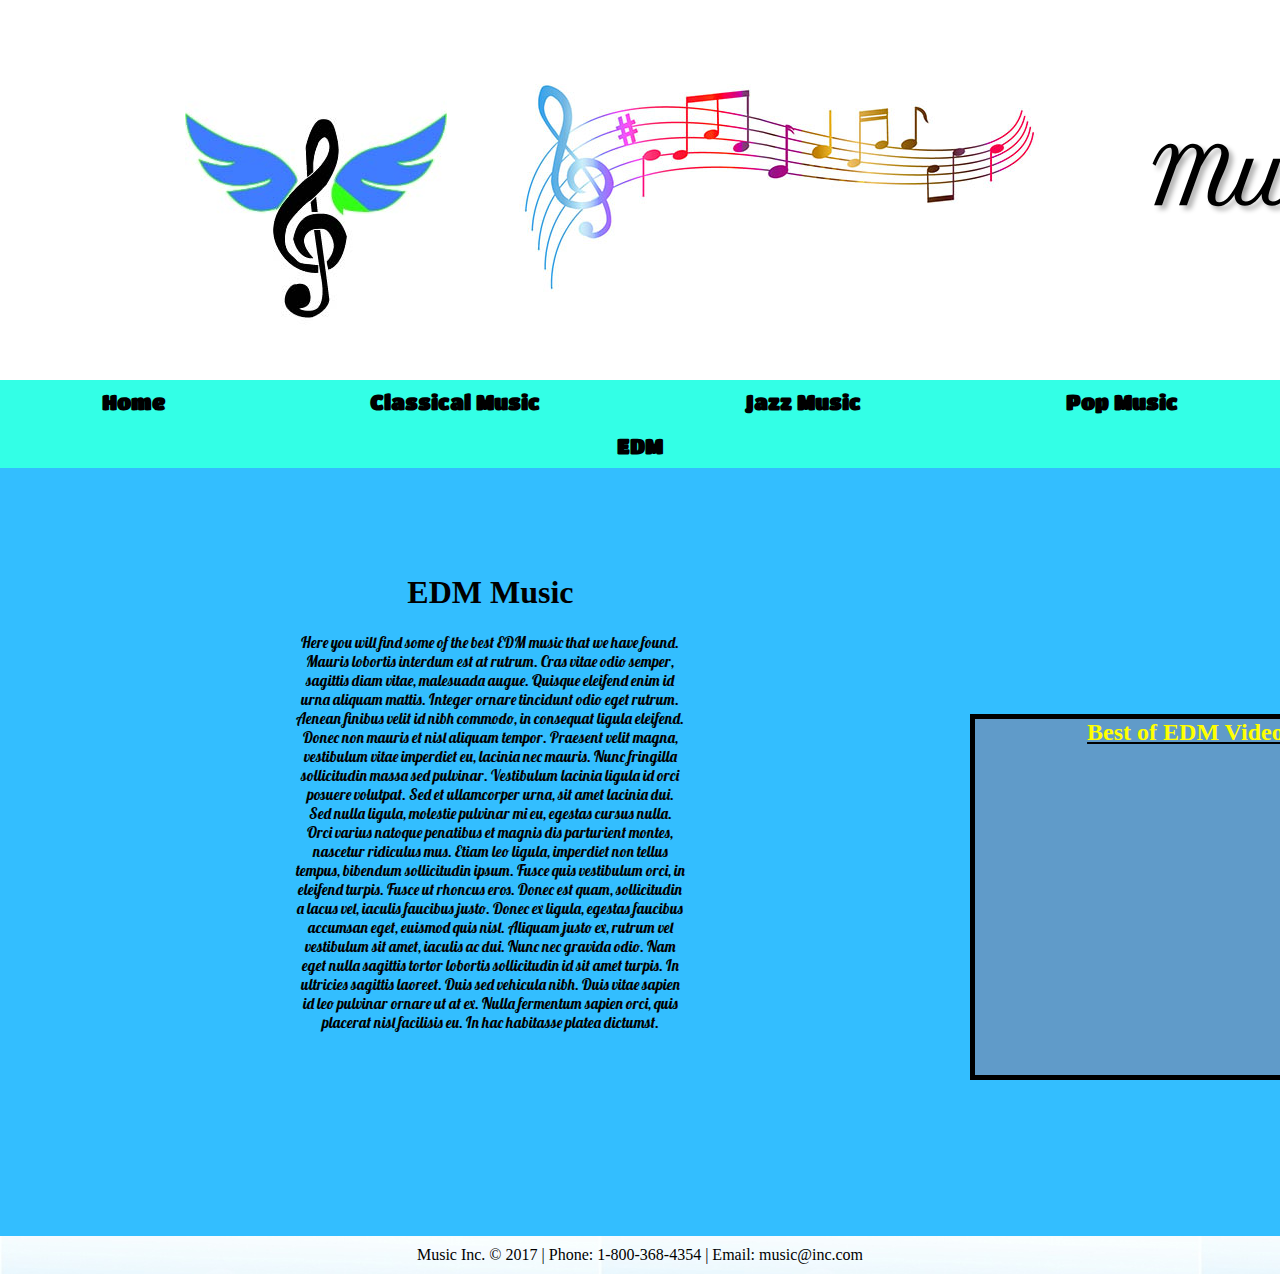
==== edm.html @ 33322aba "Initial Commit" ====
<!DOCTYPE HTML>
<html>
<link href="https://fonts.googleapis.com/css?family=Titan+One" rel="stylesheet">
<link href="https://fonts.googleapis.com/css?family=Lobster|Titan+One" rel="stylesheet">
<head>
<title>Music</title>
<script>
		
			function myFunction () {
			var x = document.getElementById("myTopnav");
			if (x.className === "navcontainer") {
				x.className += " responsive";
			} 	
			else {
				x.className = "navcontainer";
			}
		}

		</script>

<meta charset="utf-8" />
<meta name="viewport" content="width=device-width, initial-scale=1.0">
<link rel="stylesheet" href="style.css"/>
<link href="https://fonts.googleapis.com/css?family=Petit+Formal+Script" rel="stylesheet">
</head>

<body>
<div class="header">
		<div class="header-1"><div class="imagehide">
			<img src="images/logo.jpg">
		</div></div>

			<a href="home.html">
				<div class="header-c">
				<div class="imagehide"><img src="images/music notes.jpg">
	</div></div>
			</a>
			
	<div class="header-r">
	<h1 class="box">Music</h1>
			<h2 class="name">GS</h2>
	</div>
</div>


<center><div class="topnav"><p class = links>
<a href="home.html">Home</a>
<a href="classic.html">Classical Music
</a>
<a href="jazz.html">Jazz Music</a>

<a href="pop.html">Pop Music</a>

<a href="edm.html">EDM</a></p>

</center></div></div>

<div id="box7">
<div id="box8"><center><h1>EDM Music</h1>

<p class = words>Here you will find some of the best EDM music that we have found.

Mauris lobortis interdum est at rutrum. Cras vitae odio semper, sagittis diam vitae, malesuada augue. Quisque eleifend enim id urna aliquam mattis. Integer ornare tincidunt odio eget rutrum. Aenean finibus velit id nibh commodo, in consequat ligula eleifend. Donec non mauris et nisl aliquam tempor. Praesent velit magna, vestibulum vitae imperdiet eu, lacinia nec mauris. Nunc fringilla sollicitudin massa sed pulvinar. Vestibulum lacinia ligula id orci posuere volutpat. Sed et ullamcorper urna, sit amet lacinia dui. Sed nulla ligula, molestie pulvinar mi eu, egestas cursus nulla. Orci varius natoque penatibus et magnis dis parturient montes, nascetur ridiculus mus. Etiam leo ligula, imperdiet non tellus tempus, bibendum sollicitudin ipsum. Fusce quis vestibulum orci, in eleifend turpis.

Fusce ut rhoncus eros. Donec est quam, sollicitudin a lacus vel, iaculis faucibus justo. Donec ex ligula, egestas faucibus accumsan eget, euismod quis nisl. Aliquam justo ex, rutrum vel vestibulum sit amet, iaculis ac dui. Nunc nec gravida odio. Nam eget nulla sagittis tortor lobortis sollicitudin id sit amet turpis. In ultricies sagittis laoreet. Duis sed vehicula nibh. Duis vitae sapien id leo pulvinar ornare ut at ex. Nulla fermentum sapien orci, quis placerat nisl facilisis eu. In hac habitasse platea dictumst.</p>
</div></center>

<div id="pic">
<u><center><h2>Best of EDM Video</h2></center></u>
<iframe width="560" height="315" src="https://www.youtube.com/embed/K9GtDe4NjlI" frameborder="0" allow="autoplay; encrypted-media" allowfullscreen></iframe>
<div>
</div></div></div>

<div id="box9">
<center>Music Inc. © 2017 | Phone: 1-800-368-4354 | Email: music@inc.com</center>
</div>
</body>

</html>
---- style.css ----
body{
	margin:0px;
}
	
p.words
{
font-family: 'Titan One', cursive;
font-family: 'Lobster', cursive;
font-weight: 115;
}	
	
	.header {
display:flex;
padding:10px;
margin:auto;
width: 100%;
}

#box7 {
	background-color: #33BEFF;

padding:10px 0px 200px 20px;
margin: 0px 0px -140px 0px;
width: 100%;
}

p.links{
	font-family: 'Titan One', cursive;
	font-size: 21px;
}

h1.box {
font-size: 75px;
margin: auto;
font-family: 'Petit Formal Script', cursive;
  text-shadow: 4px 4px 5px rgba(0,0,0,0.3); 
}

.header-c {
width: 33%;
margin: 50px 0px 0px 50px;
}

.header-1 {
padding: 75px 0px 0px 25px;
width: 22%;
display:inline-block;
margin: 0px 0px 0px 150px;
vertical-align: top;
}

#box8 {
padding: 75px 0px 0px 25px;
width: 33%;
display:inline-block;
margin: 0px 0px 0px 250px;
vertical-align: top;
}

.header-r {
display: inline-block;
padding: 120px 0px 0px 100px;

vertical-align: top;
width: 25%;
text-align:middle;
text-align:right;
}

#video {
display: inline-block;
padding: 0px 10px 10px 25px;
margin: -500px 0px -225px 950px;
width: 33%;
border: 5px solid black;
background-color: rgba(201, 76, 76, 0.3);
}

#pic {
display: inline-block;
padding: 0px 10px 10px 25px;
margin: -500px 0px -225px 950px;
width: 33%;
border: 5px solid black;
background-color: rgba(201, 76, 76, 0.3);
}

#box5 {
background-color:white;
border:5px solid black;
padding:10px;
margin:10px auto auto auto;
width: 90%;
}

h2 {
margin: auto;
color: yellow;
}

p {
	font-size: 15px;
	font-weight: 900;
}

#box9 {
	background-image: url('images/soft_wave_background_310823.jpg');

padding:10px 10px 10px 10px;
margin: 111px 150px 0px 0px;
width: 100%;
}

	.topnav {
	background-color: #33FFE6;
	margin: 0px 80px -21px 0px;
	width:100%
	}
	
	.topnav a {
	color: black;
	text-decoration: none;
	padding: 10px 100px;
	display: inline-block;
	font-weight: 900;
	
	}
	
	.topnav a:hover {
	color: white;
	background-color: #555;
	}
	


.container2 {
	grid-template-areas: 
	"box8 video";
}

* {
	box-sizing: border-box;
}

.container {
	max-width: 1000px;
	position: relative;
	margin: auto;
}

.mySlides {
	display: none;
}

.prev, .next {
	cursor: pointer;
	position: absolute;
	top: 50%;
	width: auto;
	margin-top: -22px;
	padding: 16px;
	color: white;
	font-weight: bold;
	font-size: 18px;
	transition: 0.6s ease;
	border-radius: 0 3px 3px 0;
}

.next {
	right: 0;
	border-radius: 3px 0 0 3px;
}

.prev:hover, .next:hover {
	background-color: rgba(0,0,0,0.8);
}

.text {
	color: black;
	font-size: 15px;
	padding: 8px 12px;
	position: absolute;
	bottom: 8px;
	width: 100%;
	text-align: center;
}

.numbertext {
	color: #f2f2f2;
	font-size: 12px;
	padding: 8px 12px;
	position: absolute; 
	top: 0;
}

.dot {
	cursor: pointer;
	height: 15px;
	width: 15px;
	margin: 0 2px;
	background-color: #bbb;
	border-radius: 50%;
	display: inline-block;
	transition: background-color 0.6s ease;
}

.active, .dot:hover {
	background-color: #717171;
}

.white_bg 
{
    background-color: #ffffff;

	
	font-size: 15px;
	padding: 8px 12px;
	position: absolute;
	bottom: 8px;
	width: 100%;
	text-align: center;
}


@media screen and (max-width: 720px) {
.body{
margin: 0px;
}	
	
.header {
padding:0px;
margin: 0px 0px 0px 0px;
width: 100%;
}

.header-c {
width: 33%;
padding:100px 106px 0px 20px ;
margin: 0px;
}

.header-1 {
padding: 0px;
width: 22%;
margin: 0px 0px 0px 60px;
vertical-align: top;
}

.imagehide {
	display:none;
}

#box7 {
	background-color: #33BEFF;

padding: 0px;
margin: -21px 0px -20px 0px;
width: 100%;
}

#box8 {
width: 75%;
padding: 0px;
margin: 0px 0px 0px 45px;
}

iframe {
	width:172px;
	height:93px;
}

#video {
width: 75%;

background-color: rgba(201, 76, 76, 0.3);
margin: 0px 50px 0px 45px;
display: block;
}

#pic {
width: 75%;
padding: 0px -21px 0x 500px;
background-color: rgba(201, 76, 76, 0.3);
margin: 0px 50px 0px 45px;
display: block;
}

img {
	width: 300px;
	height: 150px;
}

.header-r {
	margin: 0px 500px 0px -142px;
padding: 0px 0px 0px 0px;
vertical-align: top;
width: 25%;
}

#box9 {
	background-image: url('images/soft_wave_background_310823.jpg');

padding:10px 10px 10px 10px;
margin: 20px 0px 0px 0px;
width: 100%;
}

	.topnav {
	background-image: url('images/soft_wave_background_310823.jpg');

	margin: 0px 0px 0px 0px;
	width: 100%;
	}

}

@media screen and (max-width:720px) {
	.navcontainer.responsive {
		display: flex;
		flex-flow: column nowrap;
	}
	
	.navcontainer.responsive .icon {
		position: absolute;
		right: 0;
		top: 0;
	}
	
	.navcontainer.responsive a {
		display: block;
	}
	
	.navcontainer a:hover {
	background-color: deepskyblue;
	color: black;
	
	
}

}
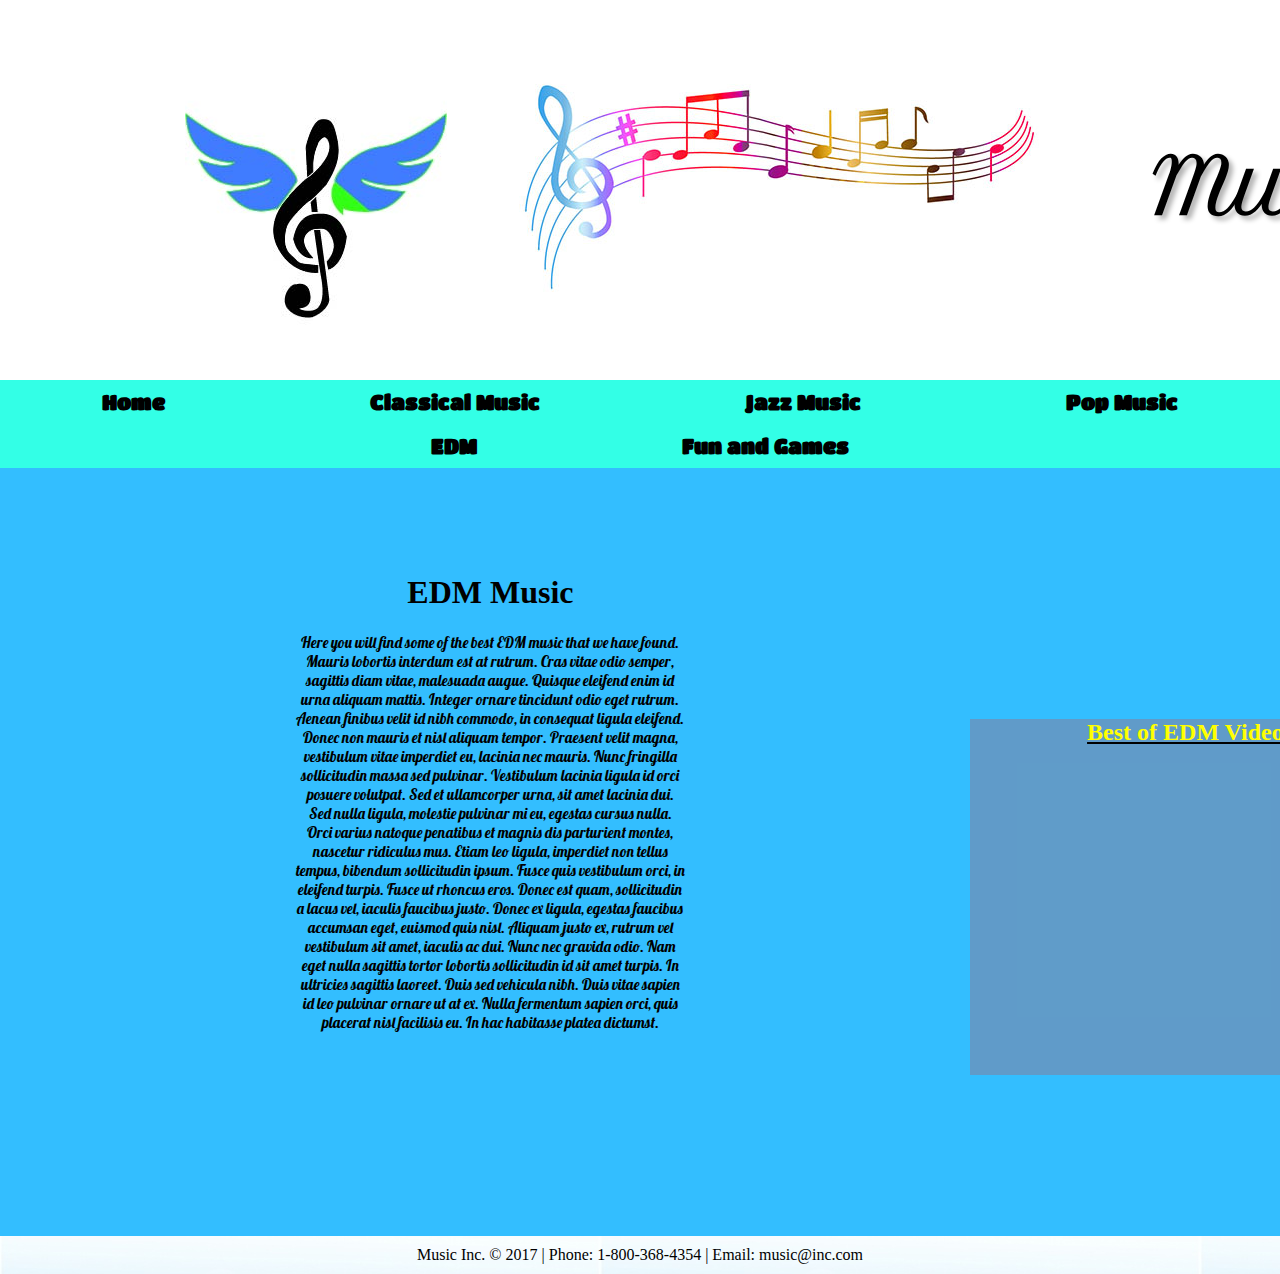
==== commit f54a0ce7: "Update June 4" ====
--- a/edm.html
+++ b/edm.html
@@ -37,8 +37,9 @@
 			</a>
 			
 	<div class="header-r">
-	<h1 class="box">Music</h1>
-			<h2 class="name">GS</h2>
+	<div class="topnav2"><a href="home.html"><h1 class="box">Music</h1></a></div></div>
+	
+		
 	</div>
 </div>
 
@@ -51,7 +52,8 @@
 
 <a href="pop.html">Pop Music</a>
 
-<a href="edm.html">EDM</a></p>
+<a href="edm.html">EDM</a>
+<a href="fun.html">Fun and Games</a></p>
 
 </center></div></div>
 
@@ -65,9 +67,9 @@
 Fusce ut rhoncus eros. Donec est quam, sollicitudin a lacus vel, iaculis faucibus justo. Donec ex ligula, egestas faucibus accumsan eget, euismod quis nisl. Aliquam justo ex, rutrum vel vestibulum sit amet, iaculis ac dui. Nunc nec gravida odio. Nam eget nulla sagittis tortor lobortis sollicitudin id sit amet turpis. In ultricies sagittis laoreet. Duis sed vehicula nibh. Duis vitae sapien id leo pulvinar ornare ut at ex. Nulla fermentum sapien orci, quis placerat nisl facilisis eu. In hac habitasse platea dictumst.</p>
 </div></center>
 
-<div id="pic">
+<div id="video">
 <u><center><h2>Best of EDM Video</h2></center></u>
-<iframe width="560" height="315" src="https://www.youtube.com/embed/K9GtDe4NjlI" frameborder="0" allow="autoplay; encrypted-media" allowfullscreen></iframe>
+<center><iframe width="560" height="315" src="https://www.youtube.com/embed/K9GtDe4NjlI" frameborder="0" allow="autoplay; encrypted-media" allowfullscreen></iframe></center>
 <div>
 </div></div></div>
 
--- a/style.css
+++ b/style.css
@@ -1,5 +1,6 @@
 body{
 	margin:0px;
+	user-select: none;
 }
 	
 p.words
@@ -31,7 +32,7 @@
 
 h1.box {
 font-size: 75px;
-margin: auto;
+margin: 0px 50px 0px -100px;
 font-family: 'Petit Formal Script', cursive;
   text-shadow: 4px 4px 5px rgba(0,0,0,0.3); 
 }
@@ -59,7 +60,7 @@
 
 .header-r {
 display: inline-block;
-padding: 120px 0px 0px 100px;
+padding: 120px 50px 0px 100px;
 
 vertical-align: top;
 width: 25%;
@@ -72,7 +73,6 @@
 padding: 0px 10px 10px 25px;
 margin: -500px 0px -225px 950px;
 width: 33%;
-border: 5px solid black;
 background-color: rgba(201, 76, 76, 0.3);
 }
 
@@ -114,7 +114,7 @@
 	.topnav {
 	background-color: #33FFE6;
 	margin: 0px 80px -21px 0px;
-	width:100%
+	width:100%;
 	}
 	
 	.topnav a {
@@ -123,7 +123,7 @@
 	padding: 10px 100px;
 	display: inline-block;
 	font-weight: 900;
-	
+	transition:0.5s ease-in;
 	}
 	
 	.topnav a:hover {
@@ -208,6 +208,10 @@
 	background-color: #717171;
 }
 
+#boxd{
+	display: none;
+}
+
 .white_bg 
 {
     background-color: #ffffff;
@@ -221,6 +225,33 @@
 	text-align: center;
 }
 
+.topnav2 {
+	
+
+	margin: 0px 200px 0px -100px;
+	width: 100%;
+	}
+	
+	
+	.topnav2 {
+	
+	margin: 0px 80px -21px 0px;
+	width:100%
+	}
+	
+	.topnav2 a {
+	color: black;
+	text-decoration: none;
+	padding: 10px 100px;
+	display: inline-block;
+	font-weight: 900;
+	
+	}
+	
+	.topnav2 a:hover {
+	color: white;
+	background-color: #555;
+	}
 
 @media screen and (max-width: 720px) {
 .body{
@@ -251,10 +282,9 @@
 }
 
 #box7 {
-	background-color: #33BEFF;
-
+background-color: #33BEFF;
 padding: 0px;
-margin: -21px 0px -20px 0px;
+margin: -21px 0px 15px 0px;
 width: 100%;
 }
 
@@ -271,9 +301,8 @@
 
 #video {
 width: 75%;
-
 background-color: rgba(201, 76, 76, 0.3);
-margin: 0px 50px 0px 45px;
+margin: -10px 0px -21px 45px;
 display: block;
 }
 
@@ -291,27 +320,58 @@
 }
 
 .header-r {
-	margin: 0px 500px 0px -142px;
+	margin: 0px 600px 0px -120px;
 padding: 0px 0px 0px 0px;
 vertical-align: top;
-width: 25%;
+width: 0%;
+
 }
 
 #box9 {
-	background-image: url('images/soft_wave_background_310823.jpg');
-
+background-image: url('images/soft_wave_background_310823.jpg');
 padding:10px 10px 10px 10px;
 margin: 20px 0px 0px 0px;
 width: 100%;
 }
 
 	.topnav {
-	background-image: url('images/soft_wave_background_310823.jpg');
-
+	background-color: #33FFE6;
 	margin: 0px 0px 0px 0px;
 	width: 100%;
 	}
-
+	
+	.topnav a{
+	
+	width: 100%;
+	}
+
+.topnav2 {
+	
+
+	margin: 0px 200px 0px -100px;
+	width: 100%;
+	}
+	
+	
+	.topnav2 {
+	
+	margin: 0px 80px -21px 0px;
+	width:100%
+	}
+	
+	.topnav2 a {
+	color: black;
+	text-decoration: none;
+	padding: 10px 100px;
+	display: inline-block;
+	font-weight: 900;
+	
+	}
+	
+	.topnav2 a:hover {
+	color: white;
+	background-color: #555;
+	}
 }
 
 @media screen and (max-width:720px) {
